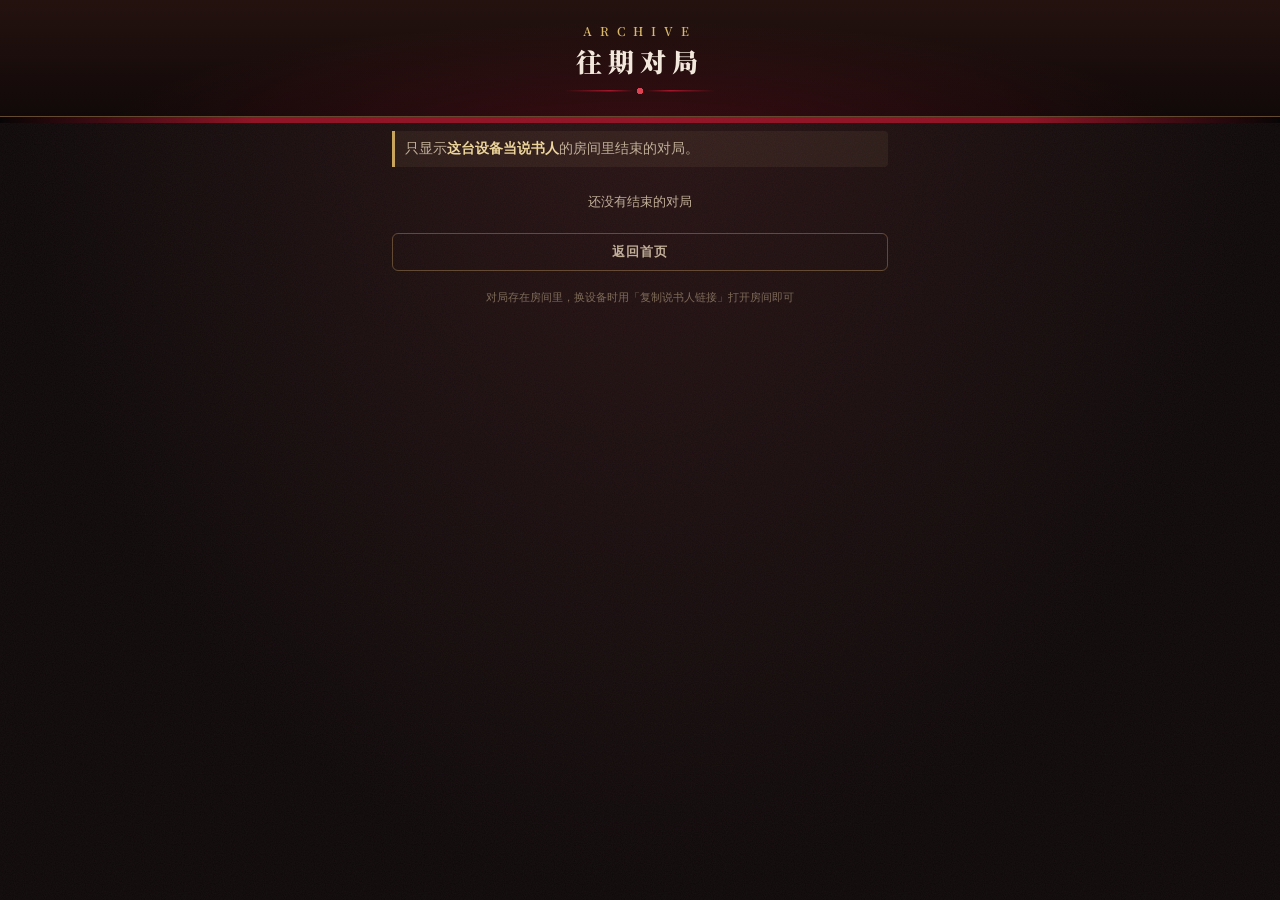
==== public/history.html @ 4864105a "血染钟楼助手：说书人记录本、玩家公开视图与终局复盘 - 说书人：剧本与人数、袋子与人数配置检查、按座位录入身份（含酒鬼等"以为自己是谁"）、恶魔伪装 - 夜晚清单（官方夜序，只列在场角色）、夜间日志、" ====
<!doctype html>
<html lang="zh-CN">
<head>
<meta charset="utf-8">
<meta name="viewport" content="width=device-width,initial-scale=1,viewport-fit=cover">
<meta name="theme-color" content="#0d0809">
<title>往期对局 · 血染钟楼助手</title>
<meta name="robots" content="noindex">
<link rel="icon" href="img/icon-64.png">
<link rel="apple-touch-icon" href="img/icon-180.png">
<link rel="preconnect" href="https://fonts.googleapis.com">
<link rel="preconnect" href="https://fonts.gstatic.com" crossorigin>
<link href="https://fonts.googleapis.com/css2?family=Oswald:wght@500;600&family=Noto+Serif+SC:wght@600;900&display=swap" rel="stylesheet">
<link rel="stylesheet" href="style.css">
</head>
<body>
<div class="hero"><div class="en">ARCHIVE</div><h1>往期对局</h1><div class="orn"></div></div><div class="band"></div>
<div class="wrap">
<p class="note secret">只显示<b>这台设备当说书人</b>的房间里结束的对局。</p>
<div id="games" class="list" style="margin-top:12px"><div class="empty">加载中…</div></div>
<a class="btn ghost" href="./">返回首页</a>
<footer>对局存在房间里，换设备时用「复制说书人链接」打开房间即可</footer>
</div>
<script type="module" src="history.js"></script>
</body>
</html>
---- public/style.css ----
/* Same component set as the Pittsburgh helper (hero, bar, tabs, cards, buttons, sheets, chat): dark red, black and gold. */
:root{
  --bg:#0d0809; --bg2:#1a0f11; --panel:rgba(40,20,22,.8); --panel2:rgba(64,32,34,.6);
  --line:rgba(214,170,110,.18); --line2:rgba(214,170,110,.36);
  --ink:#f2e9dc; --ink2:#c0ae98; --ink3:#7d6b59;
  --red:#a3162a; --red2:#dd4152; --redd:#5e0b16;
  --violet:#7d5f26; --violet2:#b8913f; --violetd:#3a2a10;
  --steel:#070405; --steel2:#1d1112; --gold:#c9a45c; --gold2:#ecd49a;
  --c-g:#ee8fb0; --c-p:#d9b86c; --c-i:#e0485f;
  --town:#4c8fd9; --out:#57b6c9; --min:#e0703f; --dem:#d0243c;
  --ok:#5fc287;
  --serif:"Noto Serif SC","Songti SC","STSong",serif;
  --sans:-apple-system,"PingFang SC","Hiragino Sans GB","Microsoft YaHei",sans-serif;
  --num:"Oswald","DIN Alternate",sans-serif;
}
*{box-sizing:border-box;margin:0;padding:0;-webkit-tap-highlight-color:transparent}
html{background:var(--bg)}
body{min-height:100vh;font-family:var(--sans);color:var(--ink);
  background:
    url("data:image/svg+xml;utf8,<svg xmlns='http://www.w3.org/2000/svg' width='240' height='240'><filter id='n'><feTurbulence type='fractalNoise' baseFrequency='.9' numOctaves='2' stitchTiles='stitch'/><feColorMatrix values='0 0 0 0 .7 0 0 0 0 .45 0 0 0 0 .35 0 0 0 .06 0'/></filter><rect width='240' height='240' filter='url(%23n)'/></svg>"),
    radial-gradient(ellipse at 50% 0%,#2a1416 0%,var(--bg) 70%)}
button{font-family:inherit;cursor:pointer;color:inherit}
.hidden{display:none!important}
.band{height:6px;background:linear-gradient(90deg,transparent,var(--red) 20%,var(--red) 80%,transparent),var(--steel);opacity:.85}

/* big header (sub pages) */
.hero{padding:calc(env(safe-area-inset-top) + 22px) 16px 20px;text-align:center;color:var(--ink);
  background:radial-gradient(ellipse at 50% 120%,rgba(163,22,42,.28),transparent 60%),linear-gradient(180deg,#24120f,#110909);
  border-bottom:1px solid var(--line2)}
.hero .en{font:600 12px var(--serif);letter-spacing:8px;color:var(--c-p)}
.hero h1{font:900 26px/1.25 var(--serif);letter-spacing:6px;margin-top:6px}
.orn{width:150px;height:10px;margin:8px auto 0;
  background:radial-gradient(circle,var(--red2) 0 3px,transparent 3.5px) center/10px 10px no-repeat,
    linear-gradient(90deg,transparent,var(--red) 30%,transparent 46%,transparent 54%,var(--red) 70%,transparent) center/100% 1.5px no-repeat}
/* slim bar (in a room) */
.bar{position:sticky;top:0;z-index:15;display:flex;align-items:center;gap:8px;padding:calc(env(safe-area-inset-top) + 8px) 12px 8px;color:var(--ink);
  background:rgba(14,9,10,.92);-webkit-backdrop-filter:blur(8px);backdrop-filter:blur(8px);border-bottom:1px solid var(--line2)}
.bar .ttl{flex:1;font:900 15px var(--serif);letter-spacing:2px;white-space:nowrap;overflow:hidden;text-overflow:ellipsis}
.bar .ttl small{font:600 11px var(--sans);letter-spacing:0;color:var(--ink2);margin-left:6px}
.room{display:inline-flex;align-items:center;gap:6px;height:30px;padding:0 10px;border-radius:15px;border:1px solid var(--line2);
  background:rgba(255,255,255,.04);color:var(--gold2);font:600 15px var(--num);letter-spacing:2px}
.room small{font:500 11px var(--sans);letter-spacing:0;color:var(--ink2)}
.conn{width:9px;height:9px;border-radius:50%;background:#6e6266;box-shadow:0 0 0 2px rgba(0,0,0,.35)}
.conn.on{background:var(--ok)}
.who-tag{flex:none;padding:2px 8px;border-radius:10px;font:700 11px var(--sans)}
.who-tag.mm{background:var(--red);color:#fff}
.who-tag.view{background:var(--violet);color:#fff}

.wrap{max-width:520px;margin:0 auto;padding:0 12px calc(env(safe-area-inset-bottom) + 20px)}
.tabs{display:flex;gap:6px;margin:10px 0 8px}
.tab{flex:1;height:38px;border-radius:4px;font:700 14px var(--serif);letter-spacing:2px;color:var(--ink2);
  background:rgba(255,255,255,.03);border:1px solid var(--line2)}
.tab.on{color:#fff;background:linear-gradient(180deg,var(--violet2),var(--violet));border-color:var(--violet2)}
h2.h{display:flex;align-items:baseline;justify-content:space-between;gap:8px;margin:18px 2px 8px;font:900 18px var(--serif);letter-spacing:2px;color:var(--ink)}
h2.h:before{content:"";flex:none;align-self:center;width:4px;height:16px;margin-right:-2px;border-radius:2px;background:var(--red)}
h2.h span{flex:1}
h2.h small{font:500 12px var(--sans);letter-spacing:0;color:var(--ink2)}
.note{font:500 13.5px/1.65 var(--sans);color:var(--ink2);padding:7px 10px;border-left:3px solid var(--red);background:rgba(163,22,42,.08);margin-top:8px;border-radius:0 4px 4px 0}
.note b{color:var(--red2)}
.note.secret{border-left-color:var(--gold);background:rgba(205,176,122,.08)}
.note.secret b{color:var(--gold2)}
.card{background:var(--panel);border:1px solid var(--line);border-radius:8px;box-shadow:0 2px 10px rgba(0,0,0,.35)}
.list{display:flex;flex-direction:column;gap:7px}
.row{display:flex;align-items:center;gap:8px;padding:8px 10px}
.stepn{flex:none;width:24px;height:24px;border-radius:50%;background:var(--red);color:#fff;border:2px solid rgba(255,255,255,.85);
  box-shadow:0 1px 3px rgba(0,0,0,.4);font:600 13px/20px var(--num);text-align:center}
.who{flex:1;min-width:0}
.who .nm{font:700 15px var(--sans);white-space:nowrap;overflow:hidden;text-overflow:ellipsis}
.who .fg{font:500 11.5px var(--sans);color:var(--ink2);margin-top:1px}
input.pn,textarea.pn,select.pn{width:100%;min-height:36px;border:1px solid var(--line2);border-radius:6px;background:rgba(0,0,0,.3);padding:0 9px;outline:none;font:600 15px var(--sans);color:var(--ink)}
textarea.pn{padding:8px 9px;min-height:60px;resize:vertical;font-weight:500}
input.pn:focus,textarea.pn:focus{border-color:var(--violet2)}
.ib{flex:none;width:36px;height:36px;border-radius:6px;border:1px solid var(--line2);background:rgba(255,255,255,.05);font:700 18px/1 var(--sans)}
.ib:disabled{opacity:.25}
.chips{display:flex;gap:8px;flex-wrap:wrap}
.chip{flex:1;min-width:72px;height:40px;border-radius:6px;border:1px solid var(--line2);background:transparent;color:var(--ink);font:700 14px var(--sans)}
.chip.on{background:var(--violet);border-color:var(--violet2);color:#fff}
.chip:disabled{opacity:.3}
.btn{display:block;width:100%;height:48px;margin-top:12px;border-radius:6px;border:1px solid #d24a5a;
  background:linear-gradient(180deg,#c0283c,var(--redd));color:#fff;font:900 16px var(--serif);letter-spacing:3px;box-shadow:0 3px 0 #3d060e,0 0 18px rgba(163,22,42,.25)}
.btn:active{transform:translateY(2px);box-shadow:0 1px 0 #3d060e}
.btn:disabled{opacity:.4}
.btn.navy{background:linear-gradient(180deg,var(--violet2),var(--violet));border-color:#c9a45c;box-shadow:0 3px 0 #3a2a10}
.btn.ghost{height:38px;margin-top:8px;background:transparent;border-color:var(--line2);color:var(--ink2);font:600 13px var(--sans);letter-spacing:1px;box-shadow:none}
.btn.sm{height:36px;margin-top:0;font:700 13px var(--sans);letter-spacing:1px}
.btns{display:flex;gap:8px}.btns .btn{flex:1}
.err{margin-top:6px;color:var(--red2);font-size:13px;text-align:center;min-height:1em}
a{color:var(--c-p)}

/* status strip */
.status{display:flex;align-items:center;gap:10px;margin-top:10px;padding:8px 10px;border-radius:8px;background:var(--panel);border:1px solid var(--line2)}
.medal{flex:none;display:inline-flex;align-items:center;justify-content:center;width:42px;height:42px;border-radius:50%;
  background:radial-gradient(circle at 35% 30%,#e66a78,var(--red) 60%,#3d060e);color:#fff;font:900 14px/1 var(--serif);
  border:2px solid rgba(255,255,255,.7);box-shadow:0 2px 6px rgba(0,0,0,.4);text-align:center}
.status .t{font:900 16px var(--serif);letter-spacing:1px}
.status .t b{font:600 20px var(--num);color:var(--red2);margin:0 2px}
.status .s{font-size:12px;color:var(--ink2);margin-top:1px}
.pips{display:flex;gap:3px;margin-left:auto;flex-wrap:wrap;justify-content:flex-end;max-width:90px}
.pips i{width:7px;height:16px;border-radius:2px;background:rgba(255,255,255,.12)}
.pips i.done{background:var(--violet2)}
.pips i.cur{background:var(--red2)}
.banner{margin-top:8px;padding:9px 10px;border-radius:8px;background:rgba(163,22,42,.14);border:1px solid rgba(163,22,42,.5);font-size:13px;line-height:1.5;display:flex;align-items:center;gap:10px}
.banner b{color:var(--red2)}
.banner button{flex:none;height:32px;padding:0 12px;border-radius:5px;border:1px solid var(--red2);background:var(--red);color:#fff;font:700 13px var(--sans)}

/* phase stepper */
.phases{display:flex;gap:4px;margin-top:8px;overflow-x:auto;padding-bottom:2px;scrollbar-width:none}
.phases::-webkit-scrollbar{display:none}
.phases button{flex:none;height:34px;padding:0 12px;border-radius:17px;border:1px solid var(--line2);background:transparent;color:var(--ink2);font:600 13.5px var(--sans);white-space:nowrap}
.phases button.on{background:var(--red);border-color:var(--red2);color:#fff}
.phases button.done{color:var(--ink3)}

/* board: four areas like the real one */
.boardg{display:grid;grid-template-columns:1fr 1fr;gap:6px;margin-top:8px}
.loc{position:relative;min-height:128px;padding:28px 5px 6px;border-radius:8px;overflow:hidden;border:1px solid var(--line2);background:var(--bg2)}
.loc .bgi{position:absolute;inset:0;width:100%;height:100%;object-fit:cover;opacity:.28}
.loc .lh{position:absolute;left:0;right:0;top:0;display:flex;align-items:center;gap:6px;padding:5px 7px;background:linear-gradient(180deg,rgba(8,5,6,.85),rgba(8,5,6,.2))}
.loc .lh b{flex:1;font:900 14px var(--serif);letter-spacing:2px}
.loc .lh button{border:none;background:none;padding:0}
.loc .cs{position:relative;display:flex;flex-direction:column;gap:4px}
.cc{display:flex;align-items:center;gap:5px;width:100%;min-height:32px;padding:3px 6px;border-radius:6px;border:1px solid var(--line);background:rgba(14,9,10,.82);text-align:left;font:600 12.5px var(--sans)}
.cc .cn{flex:1;min-width:0;white-space:nowrap;overflow:hidden;text-overflow:ellipsis}
.cc .cn em{display:block;font:500 10.5px var(--sans);font-style:normal;color:var(--gold2);white-space:nowrap;overflow:hidden;text-overflow:ellipsis}
.cc.dead{opacity:.55;background:repeating-linear-gradient(135deg,rgba(0,0,0,.5) 0 5px,rgba(50,30,30,.5) 5px 10px)}
.cc.dead .cn{text-decoration:line-through}
.cc.hot{border-color:var(--red2);box-shadow:0 0 0 1px var(--red2) inset}
.toks{flex:none;display:flex;gap:3px}
.tk{display:inline-flex;align-items:center;justify-content:center;min-width:19px;height:19px;padding:0 4px;border-radius:10px;font:600 12px/1 var(--num);color:#160c0c}
.tk.g{background:var(--c-g)}.tk.p{background:var(--c-p)}.tk.i{background:var(--c-i);color:#fff}
.tk.z{opacity:.18}
.tk.lim{box-shadow:0 0 0 2px #fff}
.bdI{display:inline-flex;align-items:center;gap:3px;font:600 12px var(--sans);color:var(--ink2)}

/* the current phase and what to resolve in it */
.pc{margin-top:10px;overflow:hidden;border-color:var(--line2)}
.pc-head{display:flex;align-items:center;gap:12px;padding:12px 12px 10px;background:linear-gradient(180deg,rgba(163,22,42,.18),rgba(163,22,42,0));border-bottom:1px solid var(--line)}
.pc-no{flex:none;display:flex;align-items:baseline;justify-content:center;width:48px;height:48px;padding-top:9px;border-radius:12px;background:var(--red);color:#fff;font:600 24px/1 var(--num);box-shadow:0 4px 12px rgba(163,22,42,.35)}
.pc-no small{font:500 12px var(--num);opacity:.75;margin-left:1px}
.pc-head div{flex:1;min-width:0}
.pc-head b{display:block;font:900 20px/1.25 var(--serif);letter-spacing:2px}
.pc-head em{display:block;margin-top:3px;font:500 14px/1.5 var(--sans);font-style:normal;color:var(--ink2)}
.pc-all{flex:none;align-self:flex-start;height:30px;padding:0 10px;border-radius:15px;border:1px solid var(--line2);background:rgba(255,255,255,.04);color:var(--ink2);font:600 12.5px var(--sans)}
.pc-last{margin:10px 12px 0;padding:8px 10px;border-radius:8px;background:rgba(240,194,75,.12);border:1px solid rgba(240,194,75,.4);color:#f3d27a;font:600 14px/1.5 var(--sans)}
.pc-body{padding:4px 12px 12px}
.pc-empty{padding:14px 2px 4px;font:500 15px/1.6 var(--sans);color:var(--ink2)}
.pc-sub{display:flex;align-items:center;gap:8px;margin:16px 0 0;font:900 16px var(--serif);letter-spacing:1px}
.pc-sub span{display:inline-grid;place-items:center;width:22px;height:22px;border-radius:50%;background:var(--violet);color:#fff;font:600 12px var(--num)}
.rg{margin-top:12px}
.rh{display:flex;align-items:center;gap:7px;margin-bottom:7px;font:700 14px var(--sans);letter-spacing:1px}
.rh i{width:8px;height:8px;border-radius:50%;background:var(--ink3)}
.rh small{margin-left:auto;font:500 12px var(--sans);letter-spacing:0;color:var(--ink3)}
.rg.must .rh{color:var(--red2)}.rg.must .rh i{background:var(--red2);box-shadow:0 0 0 3px rgba(230,80,105,.25)}
.rg.loss .rh{color:#f3d27a}.rg.loss .rh i{background:#f0c24b}
.rg.may .rh{color:#e2c27f}.rg.may .rh i{background:var(--violet2)}
.rg.info .rh{color:var(--ink2)}
.ri{margin-top:8px;padding:11px 12px;border-radius:10px;border:1px solid var(--line);border-left:4px solid var(--ink3);background:rgba(255,255,255,.035)}
.rg .ri:first-of-type{margin-top:0}
.ri.must{border-left-color:var(--red2);background:rgba(163,22,42,.1)}
.ri.loss{border-left-color:#f0c24b;background:rgba(240,194,75,.07)}
.ri.may{border-left-color:var(--violet2)}
.rt{font:500 15.5px/1.65 var(--sans);color:var(--ink)}
.rt b{display:block;margin-bottom:2px;font:700 15.5px/1.45 var(--sans);color:#fff}
.ri.info .rt{color:#ddd0bf}
.ra{display:flex;justify-content:flex-end;margin-top:9px}
.ra button{min-height:38px;padding:0 16px;border-radius:8px;border:1px solid var(--line2);background:rgba(255,255,255,.07);font:700 14.5px var(--sans);letter-spacing:1px}
.ri.must .ra button{background:var(--red);border-color:var(--red2);color:#fff;box-shadow:0 3px 10px rgba(163,22,42,.35)}
.ri.loss .ra button{background:#f0c24b;border-color:#f0c24b;color:#2a1a00}
.ri.may .ra button{border-color:var(--violet2);color:#f0dcae}
.more{margin-top:4px}.more .btn{font-size:13.5px;letter-spacing:0}
/* bottom bar in play: undo + next */
.dock{position:fixed;left:0;right:0;bottom:0;z-index:16;padding:10px 12px calc(env(safe-area-inset-bottom) + 10px);background:linear-gradient(180deg,rgba(14,9,10,0),rgba(14,9,10,.92) 30%);pointer-events:none}
.dock-in{display:flex;gap:8px;max-width:520px;margin:0 auto;pointer-events:auto}
.dock .btn{margin-top:0;height:52px}
.dock .btn:not(.ghost){flex:1;font-size:17px;letter-spacing:2px}
.dock .btn.ghost{flex:none;width:76px;height:52px;background:rgba(28,16,17,.95);font-size:14px}
body.has-dock{padding-bottom:calc(env(safe-area-inset-bottom) + 150px)}
body.has-dock .cfab{bottom:calc(env(safe-area-inset-bottom) + 80px)}
/* setup checklist and loop-end lists */
.steps{padding:4px 0}
.steps-top{display:flex;align-items:center;gap:10px;padding:10px 12px 6px;font:700 13.5px var(--sans);color:var(--ink2)}
.steps-bar{flex:1;height:6px;border-radius:3px;background:rgba(255,255,255,.08);overflow:hidden}
.steps-bar i{display:block;height:100%;background:linear-gradient(90deg,var(--red),var(--red2));border-radius:3px;transition:width .25s}
.step{display:flex;align-items:flex-start;gap:12px;padding:12px;border-top:1px solid var(--line);cursor:pointer}
.step input{position:absolute;opacity:0;pointer-events:none}
.step .sn{flex:none;display:grid;place-items:center;width:30px;height:30px;border-radius:50%;border:2px solid var(--line2);font:600 15px var(--num);color:var(--ink2)}
.step .st{flex:1;min-width:0}
.step .st b{display:block;font:700 16px/1.45 var(--sans);color:#fff}
.step .st span{display:block;margin-top:3px;font:500 14.5px/1.65 var(--sans);color:#d6c9b8}
.step.done .sn{background:var(--red);border-color:var(--red);color:#fff;font:700 16px var(--sans)}
.step.done .st b,.step.done .st span{color:var(--ink3)}
.step.done .st b{text-decoration:line-through}
.resets{padding:2px 0}
.rs{display:flex;align-items:flex-start;gap:12px;padding:11px 12px;border-top:1px solid var(--line);font:500 15px/1.6 var(--sans);color:#ddd0bf}
.rs:first-child{border-top:none}
.rs span{flex:none;display:grid;place-items:center;width:30px;height:30px;border-radius:8px;background:rgba(184,145,63,.22);color:#f0dcae;font:900 14px var(--serif)}
.rs b{display:block;font:700 15.5px var(--sans);color:#fff}
.rs.auto span{background:rgba(95,194,135,.2);color:#9fe3b8;font:700 18px var(--sans)}

/* script sheets */
.sheetc{padding:10px 12px}
.sheetc h3{display:flex;align-items:center;gap:8px;font:900 15px var(--serif);letter-spacing:1px}
.sheetc h3 em{font:700 11px var(--sans);font-style:normal;padding:1px 7px;border-radius:9px;background:var(--violet);color:#fff}
.sheetc h3 em.sec{background:var(--red)}
.kv{display:grid;grid-template-columns:auto 1fr;gap:5px 12px;margin-top:8px;font-size:14.5px;line-height:1.55}
.kv dt{color:var(--ink2)}
.kv dd b{color:var(--gold2)}
table.tb{width:100%;margin-top:8px;border-collapse:collapse;font-size:14.5px}
.tb th,.tb td{padding:6px 6px;border-bottom:1px solid var(--line);text-align:left;vertical-align:top}
.tb th{font:600 12.5px var(--sans);color:var(--ink2)}
.tb td.r{color:var(--gold2);font-weight:700}
.check{display:flex;align-items:flex-start;gap:10px;padding:10px 12px;font-size:15px;line-height:1.6;cursor:pointer}
.check input{flex:none;width:18px;height:18px;margin-top:2px;accent-color:var(--red)}
.check.done span{color:var(--ink3);text-decoration:line-through}
.route{padding:10px 12px}
.route b{display:block;font:900 16px var(--serif);color:var(--gold2);letter-spacing:1px}
.route p{margin-top:5px;font:500 15px/1.75 var(--sans);color:var(--ink)}
ul.dots{margin:6px 0 0 18px;font:500 15px/1.75 var(--sans)}
ul.dots li+li{margin-top:3px}
.src{margin-top:8px;font-size:11.5px;color:var(--ink3)}

/* sheets (bottom drawers) */
.mask{position:fixed;inset:0;background:rgba(5,3,3,.65);z-index:20}
.sheet{position:fixed;left:0;right:0;bottom:0;z-index:21;max-width:520px;max-height:88dvh;overflow:auto;margin:0 auto;padding:12px 14px calc(env(safe-area-inset-bottom) + 14px);
  background:var(--bg2);border-top:2px solid var(--red);border-radius:14px 14px 0 0;box-shadow:0 -8px 30px rgba(0,0,0,.6)}
.sheet h3{font:900 16px var(--serif);letter-spacing:1px}
.sheet h3 small{font:500 12px var(--sans);color:var(--ink2);margin-left:6px}
.sheet .hint{font-size:14px;color:var(--ink2);margin-top:4px;line-height:1.6}
.sheet .lbl{margin:14px 0 7px;font:700 13.5px var(--sans);color:var(--ink2);letter-spacing:1px}
.stp{display:flex;align-items:center;gap:6px}
.stp .tk{min-width:26px;height:26px;font-size:15px;border-radius:13px}
.stp b{flex:1;font:700 14px var(--sans)}
.stp button{width:44px;height:38px;border-radius:6px;border:1px solid var(--line2);background:rgba(255,255,255,.05);font:700 20px var(--sans)}
.stp .n{width:34px;text-align:center;font:600 22px var(--num)}
.grid4{display:grid;grid-template-columns:repeat(4,1fr);gap:6px}
.grid4 button,.grid2 button{height:40px;border-radius:6px;border:1px solid var(--line2);background:rgba(255,255,255,.04);font:700 13px var(--sans)}
.grid4 button.on,.grid2 button.on{background:var(--violet);border-color:var(--violet2);color:#fff}
.grid4 button.warn{border-color:var(--red2);color:var(--red2)}
.grid2{display:grid;grid-template-columns:1fr 1fr;gap:6px}

/* landing */
.join{display:flex;gap:8px;margin-top:10px}
.join input{flex:1;min-width:0;height:48px;border-radius:6px;border:1px solid var(--line2);background:rgba(0,0,0,.35);color:var(--ink);text-align:center;font:600 24px var(--num);letter-spacing:8px;text-transform:uppercase;outline:none}
.join input::placeholder{font:500 15px var(--sans);letter-spacing:6px;color:var(--ink3)}
.join .btn{flex:none;width:110px;margin-top:0}
.hero-art{position:relative;height:calc(env(safe-area-inset-top) + 300px);overflow:hidden;background:var(--steel);border-bottom:1px solid var(--line2)}
.hero-art img{position:absolute;inset:0;width:100%;height:100%;object-fit:cover;object-position:50% 36%}
.hero-art:after{content:"";position:absolute;inset:0;background:linear-gradient(180deg,rgba(8,5,6,.35) 0,rgba(8,5,6,0) 30%,rgba(8,5,6,.2) 55%,rgba(14,9,10,.95) 100%)}
.hero-art.cover{height:calc(env(safe-area-inset-top) + 380px)}
.hero-art.cover img{object-position:50% 17%}
.hero-art.cover:after{background:linear-gradient(180deg,rgba(8,5,6,.2) 0,rgba(8,5,6,0) 25%,rgba(8,5,6,0) 70%,rgba(14,9,10,.96) 100%)}
.hero-art .ht{position:absolute;z-index:1;left:0;right:0;bottom:16px;text-align:center;color:#fff8ee;text-shadow:0 2px 14px rgba(0,0,0,.8)}
.hero-art .wm{font:500 30px/1 "Cinzel",serif;letter-spacing:8px;text-indent:8px}
.hero-art .hr{width:210px;height:1px;margin:9px auto 8px;background:linear-gradient(90deg,transparent,var(--red2),transparent)}
.hero-art .hz{font:900 22px var(--serif);letter-spacing:6px;text-indent:6px}
.hero-art .hs{margin-top:6px;font:600 12px var(--sans);letter-spacing:5px;text-indent:5px;color:var(--c-p)}
.start{margin-top:14px;padding:12px}
.start .btn{margin-top:0}
.start .or{display:flex;align-items:center;gap:10px;margin:12px 2px 0;font-size:12px;color:var(--ink2)}
.start .or:before,.start .or:after{content:"";flex:1;height:1px;background:var(--line2)}
.start .join input,.start .join .btn{height:46px}
.start .join .btn{width:96px}
.start .err{margin-top:8px;min-height:0}
.tiles{display:grid;grid-template-columns:1fr 1fr;gap:10px;margin-top:10px}
.tile{display:flex;align-items:center;gap:10px;padding:10px;text-decoration:none;color:var(--ink2);font-size:11.5px;line-height:1.4}
.tile:active{transform:translateY(1px)}
.tile b{display:block;font:900 15px var(--serif);letter-spacing:2px;color:var(--ink)}
.tile .ti{position:relative;flex:none;width:42px;height:42px;border-radius:50%;overflow:hidden;border:2px solid var(--red);box-shadow:0 1px 6px rgba(0,0,0,.5);display:flex;align-items:center;justify-content:center;background:linear-gradient(180deg,var(--violet2),var(--violet));color:#fff;font:900 18px var(--serif)}
.tile .ti img{display:block;width:100%;height:100%;object-fit:cover}
.tile.wide{grid-column:span 2}
.lobby{display:flex;align-items:center;gap:10px;width:100%;padding:9px 11px;text-align:left;font:inherit;color:inherit}
.lobby .lc{font:600 22px var(--num);letter-spacing:3px;color:var(--gold2);min-width:66px}
.lobby .lp{flex:1;min-width:0;font-size:12.5px;color:var(--ink2);white-space:nowrap;overflow:hidden;text-overflow:ellipsis}
.lobby .ls{text-align:right;font-size:11.5px;color:var(--ink2)}
.empty{padding:14px;text-align:center;font-size:13px;color:var(--ink2)}
.qrbox{display:flex;gap:12px;align-items:center;padding:12px}
.qrbox canvas,.qrbox img{flex:none;width:120px;height:120px;border-radius:6px;background:#fff;padding:6px;image-rendering:pixelated}
.qrbox p{font-size:12.5px;line-height:1.6;color:var(--ink2)}
.qrbox p b{display:block;font:600 26px var(--num);letter-spacing:4px;color:var(--gold2)}

/* script library */
.sc-item{display:flex;align-items:center;gap:10px;width:100%;padding:10px 11px;text-align:left;color:inherit;font:inherit}
.sc-item .no{flex:none;width:58px;font:600 13px var(--num);color:var(--c-p)}
.sc-item .nm{flex:1;min-width:0}
.sc-item .nm b{display:block;font:900 15px var(--serif);letter-spacing:1px;white-space:nowrap;overflow:hidden;text-overflow:ellipsis}
.sc-item .nm span{font-size:11.5px;color:var(--ink2)}
.sc-item .df{flex:none;text-align:right;font-size:11px;color:var(--ink2)}
.sc-item .df b{display:block;font:600 14px var(--num);color:var(--red2)}
.gate{padding:16px;text-align:center}
.gate b{display:block;font:900 18px var(--serif);color:var(--red2);letter-spacing:2px}
.gate p{margin-top:8px;font-size:13px;line-height:1.7;color:var(--ink2)}

/* results */
.mvp{position:relative;margin-top:8px;padding:16px 12px 14px;border-radius:10px;text-align:center;overflow:hidden;
  background:radial-gradient(ellipse at 50% 0%,rgba(163,22,42,.38),transparent 65%),linear-gradient(180deg,#2a1414,#0e0909);border:1px solid var(--line2)}
.mvp .crown{font:700 12px var(--serif);letter-spacing:6px;color:var(--c-p)}
.mvp .nm{font:900 26px var(--serif);letter-spacing:4px;margin-top:8px}
.mvp .fg{font-size:14px;color:#d6c9b8;margin-top:5px;line-height:1.65}
.mvp .pts{font:600 40px/1.1 var(--num);color:var(--red2);margin-top:6px}
.mvp .pts small{font:500 13px var(--sans);color:var(--ink2);margin-left:3px}
.tl{position:relative;margin-top:8px;padding-left:18px}
.tl:before{content:"";position:absolute;left:6px;top:4px;bottom:4px;width:2px;background:var(--line2)}
.tl .lp{position:relative;margin-bottom:10px;padding:9px 11px}
.tl .lp:before{content:"";position:absolute;left:-17px;top:13px;width:12px;height:12px;border-radius:50%;background:var(--red);border:2px solid var(--bg)}
.tl .lp.win:before{background:var(--ok)}
.tl .lp h4{display:flex;justify-content:space-between;font:900 14.5px var(--serif);letter-spacing:1px}
.tl .lp h4 span{font:600 12px var(--sans);color:var(--red2)}
.tl .lp.win h4 span{color:var(--ok)}
.tl .lp ul{margin:5px 0 0 16px;font-size:14px;line-height:1.65;color:#d6c9b8}
.shotv{position:fixed;inset:0;z-index:60;overflow:auto;padding:0 16px 24px;background:rgba(8,5,6,.95)}
.shotv img{display:block;width:100%;max-width:480px;margin:0 auto;border-radius:6px;box-shadow:0 6px 24px rgba(0,0,0,.5)}
.sv-top{position:sticky;top:0;display:flex;align-items:center;gap:10px;max-width:480px;margin:0 auto;padding:12px 0 10px;background:rgba(8,5,6,.95);color:var(--gold2);font:600 14px var(--sans)}
.sv-top span{flex:1}
.sv-top a,.sv-top button{padding:5px 12px;border:1px solid rgba(255,255,255,.4);border-radius:5px;background:none;color:#fff;font:600 13px var(--sans);text-decoration:none}
footer{margin-top:18px;text-align:center;font-size:10.5px;line-height:1.6;color:var(--ink3)}
.toast{position:fixed;left:50%;bottom:calc(env(safe-area-inset-bottom) + 84px);transform:translateX(-50%);z-index:70;max-width:86vw;padding:8px 16px;border-radius:20px;background:rgba(34,20,20,.96);border:1px solid var(--line2);color:#fff;font-size:13px;line-height:1.5}
.log{margin-top:6px;padding:4px 10px}
.log div{padding:7px 0;border-bottom:1px dashed var(--line);font-size:14px;line-height:1.6;color:#d6c9b8}
.log div:last-child{border-bottom:none}
.log div b{color:var(--ink);font-weight:600;margin-right:6px}
.log div.note{border-left:none;background:none;margin:0;padding:5px 0;color:var(--gold2)}

/* tutorial (guide.html) */
a.btn{text-align:center;line-height:45px;text-decoration:none}
a.btn.ghost{line-height:35px}
.guide .toc{display:flex;flex-wrap:wrap;gap:6px;margin:0 0 4px}
.guide .toc a{padding:5px 10px;border-radius:14px;border:1px solid var(--line2);background:rgba(255,255,255,.03);color:var(--ink);font:600 12.5px var(--sans);text-decoration:none}
.gs{margin-top:14px;padding:0 0 12px;overflow:hidden;scroll-margin-top:10px}
.gs h2.h{margin:12px 12px 10px}
.gs h2.h i{font:600 15px var(--num);font-style:normal;color:var(--red2);margin-right:8px}
.gs img{display:block;width:100%;height:auto;background:var(--steel)}
.gs ul{margin:10px 14px 0 30px;font:500 14.5px/1.75 var(--sans)}
.gs li+li{margin-top:5px}
.guide .toc a.fqa{background:var(--red);border-color:var(--red2);color:#fff}
#faq{scroll-margin-top:10px}
.fq-cat{margin:16px 2px 6px;font:900 15px var(--serif);letter-spacing:2px;color:var(--c-p)}
.fq{margin-top:6px}
.fq summary{position:relative;list-style:none;padding:10px 32px 10px 12px;font:600 14.5px/1.5 var(--sans);cursor:pointer}
.fq summary::-webkit-details-marker{display:none}
.fq summary:after{content:"+";position:absolute;right:12px;top:8px;font:500 20px var(--num);color:var(--red2)}
.fq[open] summary:after{content:"−"}
.fq p{padding:0 12px 11px;font:500 14px/1.75 var(--sans);color:var(--ink2)}
.fq p a{font-size:12px;white-space:nowrap}

/* rules assistant (chat.js) */
body.has-chat{padding-bottom:72px}
.cfab{position:fixed;right:14px;bottom:calc(env(safe-area-inset-bottom) + 14px);z-index:19;width:54px;height:54px;display:flex;flex-direction:column;align-items:center;justify-content:center;border-radius:50%;border:2px solid #d24a5a;background:radial-gradient(circle at 35% 28%,#e66a78,var(--red) 62%,#4a0810);color:#fff;font:900 11px/1.1 var(--serif);letter-spacing:1px;box-shadow:0 0 0 3px rgba(14,9,10,.9),0 6px 16px rgba(0,0,0,.55)}
.cfab.mmchat{background:radial-gradient(circle at 35% 28%,#f2dfae,var(--gold) 62%,#6b5427);border-color:var(--gold2);color:#2a1d08}
.cfab:active{transform:scale(.94)}
@keyframes cpIn{from{opacity:0;transform:translateY(18px) scale(.97)}}
.cpanel{position:fixed;right:12px;bottom:calc(env(safe-area-inset-bottom) + 12px);z-index:40;width:min(380px,calc(100vw - 24px));height:min(600px,calc(100dvh - 24px));display:flex;flex-direction:column;overflow:hidden;border:1px solid var(--line2);border-radius:14px;background:var(--bg2);box-shadow:0 14px 44px rgba(0,0,0,.6);transform-origin:bottom right;animation:cpIn .22s ease}
.chd{display:flex;align-items:center;gap:10px;padding:11px 6px 11px 12px;background:linear-gradient(180deg,#2c1717,#1b0f10);border-bottom:1px solid var(--line)}
.chd div{flex:1;min-width:0}
.chd b{display:block;font:900 16px var(--serif);color:var(--ink);letter-spacing:1px}
.chd div span{display:flex;align-items:center;gap:6px;margin-top:2px;font:500 11.5px var(--sans);color:var(--ink2)}
.con{width:7px;height:7px;border-radius:50%;background:var(--ok);box-shadow:0 0 0 3px rgba(95,194,135,.22)}
.cav{flex:none;width:38px;height:38px;display:grid;place-items:center;border-radius:50%;border:1.5px solid #d24a5a;background:radial-gradient(circle at 35% 28%,#e66a78,var(--red) 62%,#4a0810);color:#fff;font:900 17px var(--serif)}
.cav.gold{border-color:var(--gold2);background:radial-gradient(circle at 35% 28%,#f2dfae,var(--gold) 62%,#6b5427);color:#2a1d08}
.cav.sm{width:28px;height:28px;font-size:13px}
.cx{flex:none;width:36px;height:36px;border:none;background:none;color:var(--ink2);font:300 28px/1 var(--sans)}
.clog{flex:1;overflow:auto;display:flex;flex-direction:column;gap:10px;padding:12px}
.cwel{position:relative;flex:none;display:flex;align-items:flex-end;min-height:112px;overflow:hidden;border-radius:10px;border:1px solid var(--line2)}
.cwel img{position:absolute;inset:0;width:100%;height:100%;object-fit:cover;object-position:50% 30%}
.cwel div{position:relative;width:100%;padding:30px 12px 10px;background:linear-gradient(transparent,rgba(8,5,6,.9) 55%)}
.cwel b{display:block;font:900 16px var(--serif);color:#fff;letter-spacing:1px}
.cwel span{display:block;margin-top:2px;font:12px/1.5 var(--sans);color:var(--ink2)}
.csug{display:flex;flex-direction:column;gap:6px}
.csug em{margin:2px 0 0 2px;font:700 11.5px var(--sans);font-style:normal;color:var(--ink2);letter-spacing:2px}
.csug button{display:flex;align-items:center;gap:9px;padding:9px 10px;border:1px solid var(--line2);border-radius:9px;background:var(--panel);text-align:left;font:600 13.5px var(--sans)}
.csug button:before{content:"问";flex:none;width:20px;height:20px;display:grid;place-items:center;border-radius:50%;background:var(--violet);color:#fff;font:700 11px var(--sans)}
.csug button:after{content:"›";margin-left:auto;font:600 18px/1 var(--sans);color:var(--red2)}
.cr{display:flex;align-items:flex-end;gap:7px}
.cr.u{justify-content:flex-end}
.cm{max-width:82%;padding:9px 12px;border-radius:12px;font:14px/1.65 var(--sans);word-break:break-word}
.cm.u{background:linear-gradient(180deg,var(--violet2),var(--violet));color:#fff;border-bottom-right-radius:4px}
.cm.a{background:var(--panel2);border:1px solid var(--line);border-bottom-left-radius:4px}
.cm.a b{color:var(--red2)}
.cm.err{color:var(--red2);border-color:rgba(163,22,42,.5)}
.cin{display:flex;align-items:center;gap:8px;padding:10px 10px 6px;border-top:1px solid var(--line);background:#170e0f}
.cin textarea{flex:1;min-width:0;height:42px;resize:none;padding:10px 15px;border:1px solid var(--line2);border-radius:21px;background:rgba(0,0,0,.35);outline:none;font:16px/1.3 var(--sans);color:var(--ink)}
.cin textarea:focus{border-color:var(--violet2)}
.cin button{flex:none;width:42px;height:42px;display:grid;place-items:center;border-radius:50%;border:1.5px solid #d24a5a;background:radial-gradient(circle at 35% 28%,#e66a78,var(--red) 62%,#4a0810);color:#fff}
.cin button:disabled{opacity:.45}
.cfoot{padding:0 12px 8px;background:#170e0f;text-align:center;font:500 10.5px var(--sans);color:var(--ink3)}
.cdots{display:inline-flex;gap:4px;padding:5px 0}
.cdots b{width:6px;height:6px;border-radius:50%;background:var(--red2);animation:cdot 1s infinite}
.cdots b:nth-child(2){animation-delay:.15s}.cdots b:nth-child(3){animation-delay:.3s}
@keyframes cdot{0%,80%,100%{opacity:.25}40%{opacity:1}}

@media (max-width:360px){
  .loc{padding-left:4px;padding-right:4px}
  .cc{font-size:12px;padding:3px 4px}.tk{min-width:17px;height:17px;font-size:11px;padding:0 3px}
}

/* rating card (results) */
.rv{padding:14px 12px 12px}
.rv-l{font:600 13.5px var(--sans);color:var(--ink2);margin-bottom:7px}
.rv-who{display:flex;flex-wrap:wrap;gap:7px;margin-bottom:10px}
.rv-who button{height:38px;padding:0 14px;border-radius:19px;border:1px solid var(--line2);background:rgba(255,255,255,.04);font:600 14.5px var(--sans)}
.rv-who button.on{border-color:var(--violet2);background:var(--violet);color:#fff}
.rv-name{margin-bottom:10px;height:42px;font-weight:500}
.rv-st{display:flex;align-items:center;gap:2px;margin-bottom:10px}
.rv-st button{width:42px;height:42px;border:0;background:none;font-size:34px;line-height:1;color:rgba(255,255,255,.18);padding:0}
.rv-st button.on{color:#f0c24b;text-shadow:0 0 12px rgba(240,194,75,.35)}
.rv-st span{margin-left:8px;font:700 15px var(--serif);color:var(--ink2)}
.rv textarea{width:100%;min-height:80px;margin-bottom:4px;padding:10px 12px;border-radius:8px;border:1px solid var(--line2);background:rgba(0,0,0,.3);font:16px/1.6 var(--sans);color:var(--ink);resize:vertical;outline:none}
.rv textarea:focus{border-color:var(--violet2)}
.rv .err{margin-top:8px}
.rv-done{text-align:center;font-size:32px;letter-spacing:4px;color:#f0c24b}
.rv p{text-align:center;margin:6px 0 10px;font:700 16px var(--serif)}
.rv .note{text-align:left;margin:10px 0 0;font:500 13px/1.6 var(--sans)}
.rv .btns .btn{height:44px;margin-top:0;line-height:42px;font-size:14.5px;letter-spacing:1px}

/* script chooser and the chosen script */
.sc-item.big{padding:13px 12px;border-width:1px}
.sc-item.big .nm b{font-size:17px}
.sc-item.big .nm span{font-size:13px}
.sc-item.big .nm span i{font-style:normal;color:var(--red2);font-weight:700}
.sc-item .go{flex:none;margin-left:2px;font:400 24px/1 var(--sans);color:var(--ink3)}
.sc-item.cur{border-color:var(--red2);box-shadow:0 0 0 1px var(--red2) inset,0 0 18px rgba(163,22,42,.25)}
.sc-item:active{transform:translateY(1px)}
.pick-hero{margin-top:12px;padding:14px 14px 12px;background:radial-gradient(ellipse at 100% 0%,rgba(163,22,42,.3),transparent 60%),var(--panel);border-color:rgba(230,80,105,.55)}
.ph-top{display:flex;align-items:center;gap:8px}
.ph-no{padding:2px 8px;border-radius:6px;background:var(--red);color:#fff;font:600 13px var(--num);letter-spacing:1px}
.ph-set{font:600 13px var(--sans);color:var(--ink2)}
.ph-chg{margin-left:auto;height:32px;padding:0 14px;border-radius:16px;border:1px solid var(--line2);background:rgba(255,255,255,.06);font:700 13.5px var(--sans)}
.pick-hero > b{display:block;margin-top:10px;font:900 24px/1.3 var(--serif);letter-spacing:2px}
.ph-sub{display:block;margin-top:3px;font:500 13px var(--sans);color:var(--ink2)}
.ph-stats{display:flex;gap:8px;margin-top:12px}
.ph-stats span{flex:1;padding:7px 0;border-radius:8px;background:rgba(0,0,0,.25);text-align:center;font:500 12.5px var(--sans);color:var(--ink2)}
.ph-stats i{display:block;font:600 20px/1.2 var(--num);font-style:normal;color:var(--gold2)}

/* reference: character cards, roles, rules */
.fx{display:block;margin-top:2px;font:500 12.5px/1.5 var(--sans);color:var(--ink2)}
.ref summary{list-style:none;position:relative;padding:13px 36px 13px 12px;font:700 15px/1.5 var(--sans);cursor:pointer}
.ref summary::-webkit-details-marker{display:none}
.ref summary:after{content:"+";position:absolute;right:13px;top:10px;font:500 22px var(--num);color:var(--red2)}
.ref[open] summary:after{content:"−"}
.ref[open] summary{border-bottom:1px solid var(--line)}
.ref-sec{padding:4px 12px 10px}
.ref > .ref-sec,.ref > .src{padding-left:12px;padding-right:12px}
.ref-sec h4{display:flex;align-items:baseline;gap:8px;margin:14px 0 4px;font:900 16px var(--serif);letter-spacing:1px;color:var(--c-p)}
.ref-sec h4 small{font:500 12px var(--sans);letter-spacing:0;color:var(--ink3)}
.pref,.rref,.cref{padding:10px 0;border-bottom:1px solid var(--line)}
.ref-sec > :last-child{border-bottom:none}
.pref b,.rref-h b,.cref-h b{font:700 15.5px var(--sans);color:#fff}
.pref > span{display:block;margin-top:2px;font:500 13px var(--sans);color:var(--gold2)}
.pref p,.rref p{margin-top:4px;font:500 14.5px/1.65 var(--sans);color:#ddd0bf}
.none{color:var(--ink3)!important}
.rref-h,.cref-h{display:flex;align-items:center;flex-wrap:wrap;gap:6px}
.rref-h em,.cref-h em{padding:1px 8px;border-radius:9px;background:rgba(205,176,122,.18);color:var(--gold2);font:600 12px var(--sans);font-style:normal}
.rref-h span{margin-left:auto;font:500 13px var(--sans);color:var(--ink2)}
.cref-h span{margin-left:auto;font:500 13px var(--sans);color:var(--ink2)}
.cref-h span i{font:600 18px var(--num);font-style:normal;color:var(--c-p);margin-left:2px}
.cref .kv{margin-top:6px;font-size:14px}
.gwl{margin-top:8px;display:flex;flex-direction:column;gap:6px}
.gwl > div{padding:8px 10px;border-radius:8px;background:rgba(238,143,176,.08);border:1px solid rgba(238,143,176,.22);font:500 14.5px/1.6 var(--sans)}
.gwn{display:inline-block;margin-right:7px;padding:0 7px;border-radius:9px;background:var(--c-g);color:#2a0f19;font:700 12px/20px var(--sans)}
.gwl small{display:inline-block;margin-left:6px;padding:0 6px;border-radius:8px;background:rgba(255,255,255,.08);font:600 11.5px/18px var(--sans);color:var(--ink2)}
.sheet .cref{border-bottom:none;padding-top:2px}
.sheet .cref-h b{font:900 19px var(--serif);letter-spacing:1px}
.cc{cursor:pointer}

/* ---------- Blood on the Clocktower ---------- */
.hint-s{margin:6px 2px 0;font-size:12.5px;color:var(--ink2)}
.legend{margin:6px 2px 0;font-size:11.5px;color:var(--ink2)}
.t-townsfolk{--tc:var(--town)}.t-outsider{--tc:var(--out)}.t-minion{--tc:var(--min)}.t-demon{--tc:var(--dem)}
/* character badge: first character of the name in the team colour (no official icons) */
.cb{flex:none;display:inline-grid;place-items:center;width:26px;height:26px;border-radius:50%;margin-right:6px;vertical-align:middle;
  background:radial-gradient(circle at 35% 30%,rgba(255,255,255,.28),transparent 55%),var(--tc,#5a4a44);border:1.5px solid rgba(255,255,255,.55);
  color:#fff;font:900 13px/1 var(--serif);box-shadow:0 1px 3px rgba(0,0,0,.5)}
.cb.step{--tc:#4a3a30;color:var(--gold2)}
.cnm{color:var(--tc);font-weight:700}
.status.night .medal{background:radial-gradient(circle at 35% 30%,#6c7aa8,#26304f 60%,#0d1020)}
.status.day .medal{background:radial-gradient(circle at 35% 30%,#f2d48a,#b8913f 60%,#4a3410);color:#2a1a00}
/* setup */
.cnt{display:flex;align-items:center;gap:10px;margin-top:10px;padding:8px 12px}
.cnt b{flex:1;font:700 15px var(--sans)}
.cnt .n{min-width:40px;text-align:center;font:600 26px var(--num);color:var(--gold2)}
.cts{display:grid;grid-template-columns:repeat(4,1fr);gap:4px;padding:8px}
.ct{display:flex;flex-direction:column;align-items:center;padding:6px 2px;border-radius:6px;border:1px solid transparent;font-size:12px;color:var(--ink2)}
.ct b{font:600 22px var(--num);color:var(--tc)}
.ct b small{font:500 12px var(--num);color:var(--ink3);margin-left:1px}
.ct.ok{border-color:rgba(95,194,135,.4);background:rgba(95,194,135,.08)}
.pk-t{margin:12px 2px 6px;font:900 14px var(--serif);letter-spacing:2px;color:var(--tc)}
.pk{display:grid;grid-template-columns:repeat(3,1fr);gap:6px}
.pkc{display:flex;align-items:center;min-height:44px;padding:4px 6px;border-radius:8px;border:1px solid var(--line2);background:rgba(255,255,255,.03);text-align:left;font:600 13px/1.3 var(--sans)}
.pkc .cb{width:24px;height:24px;font-size:12px;margin-right:5px}
.pkc span{min-width:0}
.pkc em{display:block;font:500 10.5px var(--sans);font-style:normal;color:var(--ink3)}
.pkc.on{border-color:var(--gold);background:rgba(201,164,92,.18);box-shadow:0 0 0 1px var(--gold) inset}
.pkc.inplay:not(.on){opacity:.5}
.sno{flex:none;display:inline-grid;place-items:center;width:26px;height:26px;border-radius:50%;background:rgba(255,255,255,.07);border:1px solid var(--line2);font:600 13px var(--num);color:var(--gold2)}
.seat-row{display:flex;align-items:center;gap:8px;padding:6px 8px}
.seat-row .sname{flex:1;min-width:0;height:38px;font-size:14px}
.srole{flex:none;display:flex;align-items:center;width:44%;min-height:38px;padding:3px 6px;border-radius:6px;border:1px solid var(--line2);background:rgba(255,255,255,.04);text-align:left;font:700 13.5px/1.3 var(--sans)}
.srole.empty{justify-content:center;color:var(--ink3);border-style:dashed}
.srole em{display:block;font:500 11px var(--sans);font-style:normal;color:var(--gold2)}
.srole em.warn{color:var(--red2)}
.bluffs{display:flex;flex-wrap:wrap;gap:8px;width:100%;padding:10px 12px;text-align:left;font:600 14px var(--sans)}
.bluffs span{display:inline-flex;align-items:center}
.bluffs .empty{padding:0;color:var(--ink3)}
/* night list */
.nlist{margin-top:10px;overflow:hidden}
.ns{display:flex;gap:10px;padding:11px 10px;border-top:1px solid var(--line)}
.ns:first-child{border-top:none}
.ns-ck{flex:none;width:34px;height:34px;border-radius:50%;border:2px solid var(--line2);background:transparent;font:600 14px var(--num);color:var(--ink2)}
.ns.done .ns-ck{background:var(--red);border-color:var(--red2);color:#fff;font:700 17px var(--sans)}
.ns-b{flex:1;min-width:0}
.ns-b > b{display:flex;align-items:center;flex-wrap:wrap;font:700 15.5px/1.4 var(--sans);color:#fff}
.ns-b em{display:block;margin-top:3px;font:600 12.5px/1.5 var(--sans);font-style:normal;color:var(--ink3)}
.ns-b em.fake{color:var(--gold2)}
.ns-t{display:block;margin-top:3px;font:500 14px/1.6 var(--sans);color:#d6c9b8}
.ns-x{display:block;margin-top:4px;padding:5px 8px;border-radius:6px;background:rgba(201,164,92,.12);font:600 13.5px/1.5 var(--sans);color:var(--gold2)}
.ns-in{margin-top:7px;height:36px;font:500 14px var(--sans)}
.ns.done .ns-b > b,.ns.done .ns-t{color:var(--ink3)}
.ns.dead{opacity:.55}
.mk{display:flex;flex-wrap:wrap;gap:4px;margin-top:4px}
.mk i{padding:1px 7px;border-radius:9px;background:rgba(221,65,82,.18);border:1px solid rgba(221,65,82,.45);font:600 11.5px var(--sans);font-style:normal;color:#f3b8bf}
.lnk{border:none;background:none;padding:0;color:var(--red2);font:inherit;text-decoration:underline}
/* day */
.block{display:flex;flex-direction:column;gap:3px;margin-top:8px;padding:10px 12px;border-color:rgba(221,65,82,.5);background:linear-gradient(180deg,rgba(163,22,42,.22),rgba(163,22,42,.06))}
.block span{font:600 12px var(--sans);letter-spacing:2px;color:var(--ink2)}
.block b{font:900 17px/1.4 var(--serif);color:#fff}
.nom{padding:9px 11px}
.nom-h{display:flex;align-items:center;gap:8px;font:700 14.5px var(--sans)}
.nom-h span{flex:1;min-width:0}
.nom-h i{font-style:normal;color:var(--ink3);font-weight:500;margin:0 3px}
.nom-h b{font:600 22px var(--num);color:var(--ink2)}
.nom-h b small{font:500 12px var(--sans);color:var(--ink3);margin-left:2px}
.nom-h b.hit{color:var(--red2)}
.nom-v{display:flex;flex-wrap:wrap;gap:4px;margin-top:6px}
.nom-v i{display:inline-grid;place-items:center;min-width:24px;height:24px;padding:0 4px;border-radius:12px;background:rgba(201,164,92,.2);font:600 12.5px var(--num);font-style:normal;color:var(--gold2)}
.nom-v em{font-size:12.5px;font-style:normal;color:var(--ink3)}
.grid4 button.dim{opacity:.6}
.grid4 button:disabled{opacity:.22}
.sheet .lbl .pick{color:var(--gold2);letter-spacing:0}
.vc{display:inline-block;margin-left:6px;padding:0 8px;border-radius:10px;background:var(--red);color:#fff;font:600 14px var(--num);letter-spacing:0}
/* grimoire */
.grim{display:flex;align-items:center;gap:8px;width:100%;padding:8px 10px;text-align:left;font:inherit;color:inherit}
.grim .cb{margin-right:0}
.gm{flex:1;min-width:0}
.gm b{display:block;font:700 15px/1.35 var(--sans);white-space:nowrap;overflow:hidden;text-overflow:ellipsis}
.gm b small{display:block;font:500 12.5px var(--sans);color:var(--ink2)}
.gs-st{flex:none;display:flex;gap:3px}
.sh,.gv{display:inline-grid;place-items:center;width:22px;height:22px;border-radius:50%;font:900 11px var(--serif);font-style:normal}
.sh{background:#2b2224;border:1px solid #6b5a5c;color:#d6c9b8}
.gv{background:var(--gold);color:#2a1a00}
.gv.used{background:transparent;border:1px dashed var(--ink3);color:var(--ink3)}
.grim.dead{background:repeating-linear-gradient(135deg,rgba(0,0,0,.35) 0 6px,rgba(50,30,30,.35) 6px 12px),var(--panel)}
.grim.dead .gm b{color:var(--ink2)}
.mk-row{display:flex;align-items:flex-start;gap:6px;padding:6px 0;border-top:1px solid var(--line)}
.mk-row > div{display:flex;flex-wrap:wrap;gap:6px}
.mkb{min-height:32px;padding:0 10px;border-radius:16px;border:1px solid var(--line2);background:rgba(255,255,255,.04);font:600 13px var(--sans)}
.mkb.on{background:var(--red);border-color:var(--red2);color:#fff}
/* players */
.mebar{display:flex;align-items:center;gap:10px;margin-top:10px;padding:8px 10px;font:600 14px var(--sans)}
.mebar > span{flex:1}
.mebar b{font:600 18px var(--num);color:var(--gold2)}
.mebar .btn{width:auto;padding:0 12px}
.pseat{display:flex;align-items:center;gap:10px;padding:8px 10px;font:700 15px var(--sans)}
.pseat.me,.tw.me{border-color:var(--gold);box-shadow:0 0 0 1px var(--gold) inset}
.town{display:grid;grid-template-columns:1fr 1fr;gap:6px;margin-top:10px}
.tw{display:flex;align-items:center;gap:6px;min-height:42px;padding:5px 8px;border-radius:8px;border:1px solid var(--line);background:var(--panel);font:700 14px var(--sans)}
.tw b{flex:1;min-width:0;white-space:nowrap;overflow:hidden;text-overflow:ellipsis}
.tw.dead{background:repeating-linear-gradient(135deg,rgba(0,0,0,.35) 0 6px,rgba(50,30,30,.35) 6px 12px),var(--panel)}
.tw.dead b{color:var(--ink2);text-decoration:line-through}
.nrow{display:flex;align-items:center;gap:8px;padding:6px 8px}
.nrow b{flex:none;width:30%;font:700 14px var(--sans);white-space:nowrap;overflow:hidden;text-overflow:ellipsis}
.nrow b small{margin-left:4px;padding:0 5px;border-radius:7px;background:var(--gold);color:#2a1a00;font:700 10.5px var(--sans)}
.nrow .pn{flex:1;min-width:0;height:36px;font:500 14px var(--sans)}
.nrow.dead b{color:var(--ink3);text-decoration:line-through}
/* character list and night order */
.cl-t{display:flex;align-items:baseline;gap:6px;margin:14px 0 4px;font:900 16px var(--serif);letter-spacing:2px;color:var(--tc)}
.cl-t small{font:600 12px var(--num);color:var(--ink3)}
.cl{display:flex;align-items:flex-start;gap:2px;padding:8px 0;border-bottom:1px solid var(--line)}
.cl b{display:block;font:700 15px var(--sans);color:#fff}
.cl b small{margin-left:6px;font:500 11px var(--sans);color:var(--ink3)}
.cl span{display:block;margin-top:2px;font:500 14px/1.6 var(--sans);color:#d6c9b8}
.cl em{display:block;margin-top:3px;font:600 12.5px var(--sans);font-style:normal;color:var(--gold2)}
ol.no-list{margin:0;padding:6px 12px 10px 38px;font:600 14px/1.5 var(--sans)}
ol.no-list li{padding:4px 0;border-bottom:1px dashed var(--line)}
ol.no-list li::marker{font:600 12px var(--num);color:var(--ink3)}
ol.no-list .cb{width:22px;height:22px;font-size:11px}
.mvp.good{background:radial-gradient(ellipse at 50% 0%,rgba(76,143,217,.38),transparent 65%),linear-gradient(180deg,#141a2a,#0b0a10)}
.mvp.good .nm{color:#bcd6ff}
.mvp.evil .nm{color:#ff9aa6}
/* landing: the official box cover, whole, on a dark backdrop (not cropped, not redrawn) */
.hero-box{padding:calc(env(safe-area-inset-top) + 22px) 16px 18px;text-align:center;border-bottom:1px solid var(--line2);
  background:radial-gradient(ellipse at 50% 35%,rgba(163,22,42,.35),transparent 62%),linear-gradient(180deg,#1c0d10,var(--bg))}
.hero-box img{display:block;width:auto;height:min(330px,92vw);margin:0 auto;border-radius:4px;box-shadow:0 10px 30px rgba(0,0,0,.7),0 0 0 1px rgba(236,212,154,.25)}
.hero-box .hz{margin-top:14px;font:900 24px var(--serif);letter-spacing:6px;text-indent:6px;color:#fff8ee}
.hero-box .hs{margin-top:4px;font:600 12px var(--sans);letter-spacing:5px;text-indent:5px;color:var(--c-p)}
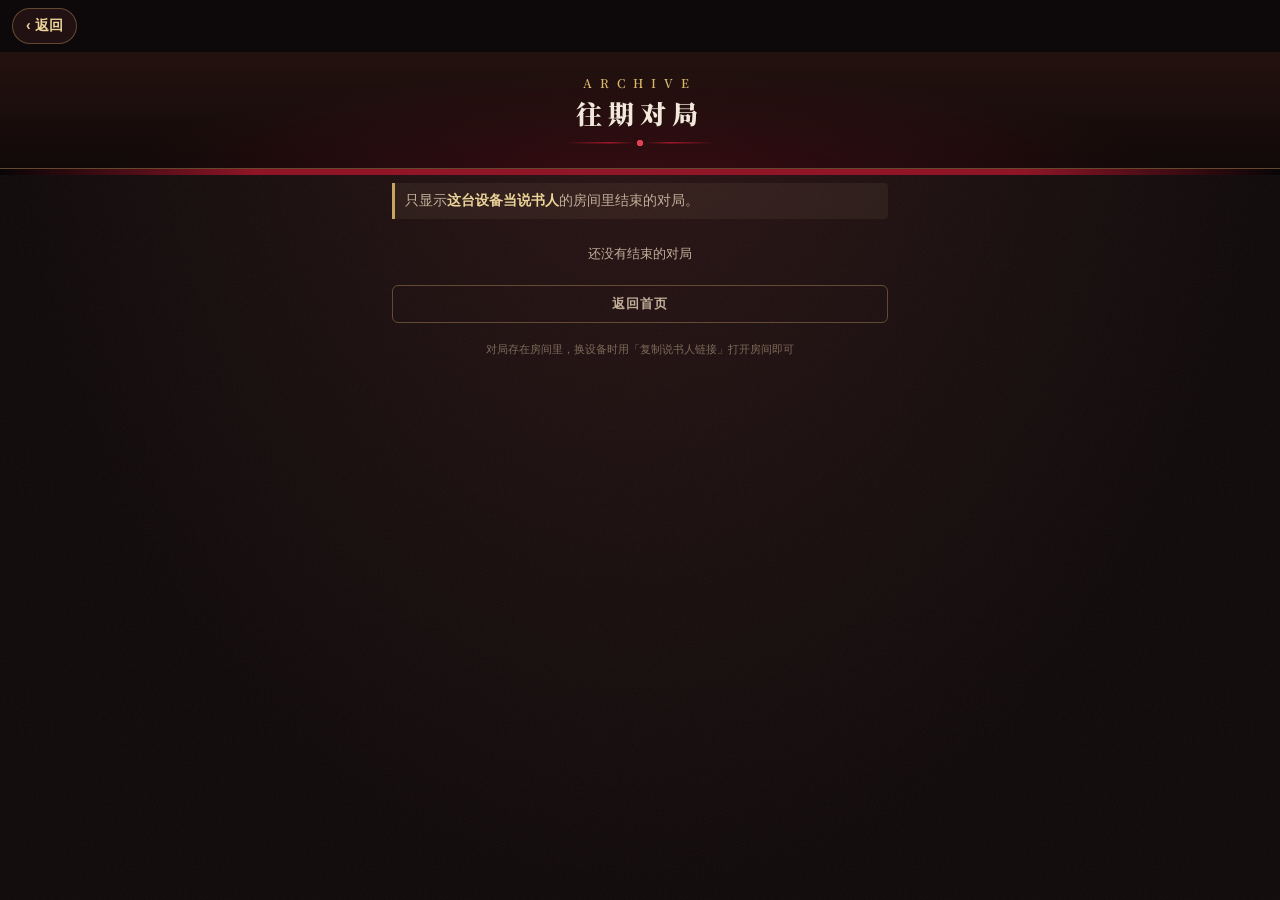
==== commit 2d060de6: "左上角加返回：首页「‹ 全部游戏」回总入口，房间内「‹ 首页」回本站首页（不清空房间），教程等页面「‹ 返回」 Co-Authored-By: Claude Opus 5.5 <noreply@ant" ====
--- a/public/history.html
+++ b/public/history.html
@@ -14,6 +14,7 @@
 <link rel="stylesheet" href="style.css">
 </head>
 <body>
+<div class="back-nav" data-html2canvas-ignore><a class="back-pill" href="/">‹ 返回</a></div>
 <div class="hero"><div class="en">ARCHIVE</div><h1>往期对局</h1><div class="orn"></div></div><div class="band"></div>
 <div class="wrap">
 <p class="note secret">只显示<b>这台设备当说书人</b>的房间里结束的对局。</p>
--- a/public/style.css
+++ b/public/style.css
@@ -590,3 +590,9 @@
 .hero-box img{display:block;width:auto;height:min(330px,92vw);margin:0 auto;border-radius:4px;box-shadow:0 10px 30px rgba(0,0,0,.7),0 0 0 1px rgba(236,212,154,.25)}
 .hero-box .hz{margin-top:14px;font:900 24px var(--serif);letter-spacing:6px;text-indent:6px;color:#fff8ee}
 .hero-box .hs{margin-top:4px;font:600 12px var(--sans);letter-spacing:5px;text-indent:5px;color:var(--c-p)}
+
+/* Shared return navigation: its own row keeps titles and room controls clear. */
+.back-nav{padding:calc(env(safe-area-inset-top) + 8px) 12px 8px;padding-left:calc(env(safe-area-inset-left) + 12px);background:var(--bg)}
+.back-pill{display:inline-flex;align-items:center;min-height:36px;padding:0 13px;border:1px solid var(--line2);border-radius:999px;background:var(--panel);color:var(--gold2);font:600 14px var(--sans);text-decoration:none}
+.back-pill:hover,.back-pill:focus-visible{background:var(--panel2);border-color:var(--gold)}
+.back-nav + .hero,.back-nav + .hero-box{padding-top:22px}
